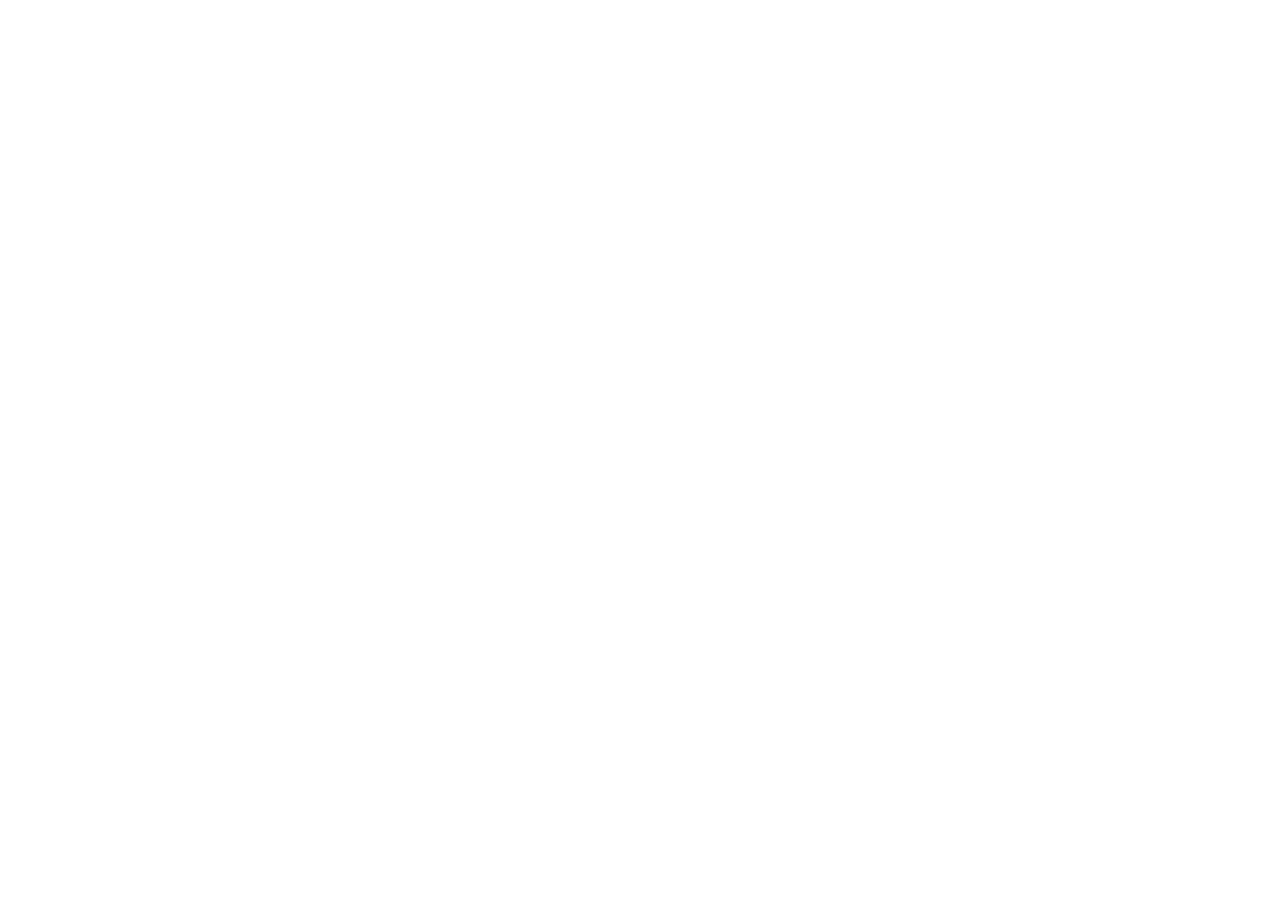
==== src/main/resources/templates/index.html @ 1d5bef62 "Commit to demo code from Dr. C" ====
<!DOCTYPE html>
<html xmlns:th="http://www.thymeleaf.org">
<head>
  <title>Home page</title>
  <meta charset="UTF-8"/>
  <meta name="viewport" content="width=device-width, initial-scale=1.0"/>
</head>
<body>
<p>
  <span th:text="'Today is: ' + ${#dates.format(#dates.createNow(), 'dd MMM yyyy HH:mm')}" th:remove="tag"></span>
</p>
</body>
</html>
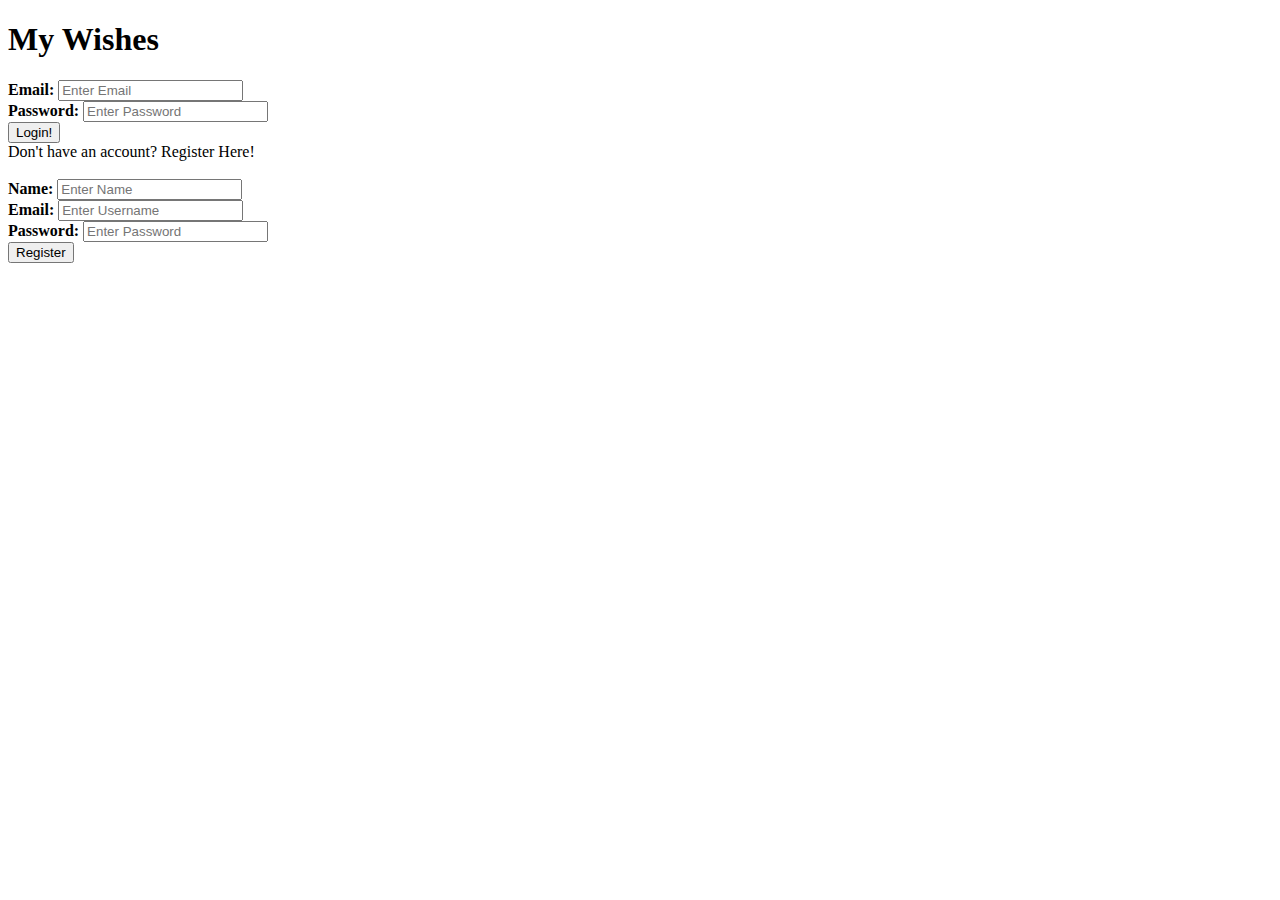
==== commit 4cff5153: "added WebConfig.java from other main" ====
--- a/src/main/resources/templates/index.html
+++ b/src/main/resources/templates/index.html
@@ -1,13 +1,43 @@
 <!DOCTYPE html>
-<html xmlns:th="http://www.thymeleaf.org">
+<html xmlns:th="http://www.thymeleaf.org" lang="en">
 <head>
-  <title>Home page</title>
-  <meta charset="UTF-8"/>
-  <meta name="viewport" content="width=device-width, initial-scale=1.0"/>
+    <meta charset="UTF-8">
+    <title>Home Page</title>
+
+    <!-- CSS only -->
+    <link href="https://cdn.jsdelivr.net/npm/bootstrap@5.1.3/dist/css/bootstrap.min.css"
+          rel="stylesheet" integrity="sha384-1BmE4kWBq78iYhFldvKuhfTAU6auU8tT94WrHftjDbrCEXSU1oBoqyl2QvZ6jIW3"
+          crossorigin="anonymous"/>
+    <link th:href="@{/css/main.css}" rel="stylesheet"/>
+
+
 </head>
 <body>
-<p>
-  <span th:text="'Today is: ' + ${#dates.format(#dates.createNow(), 'dd MMM yyyy HH:mm')}" th:remove="tag"></span>
-</p>
+<h1 class="p-5 d-flex justify-content-center">My Wishes</h1>
+
+<div class="d-flex justify-content-evenly align-items-center">
+    <div>
+        <b>Email:</b> <input type="text" placeholder="Enter Email" name="email">
+        <br>
+        <b>Password:</b> <input type="password" placeholder="Enter Password" name="password">
+        <br>
+        <button class = "btn btn-primary">
+            Login!
+        </button>
+    </div>
+    <div>
+        <span>Don't have an account? Register Here!</span><br><br>
+        <b>Name:</b> <input type="text" placeholder="Enter Name" name="name">
+        <br>
+        <b>Email:</b> <input type="text" placeholder="Enter Username" name="username">
+        <br>
+        <b>Password:</b> <input type="password" placeholder="Enter Password" name="password">
+        <br>
+        <button class = "btn btn-primary">
+            Register
+        </button>
+    </div>
+</div>
+
 </body>
 </html>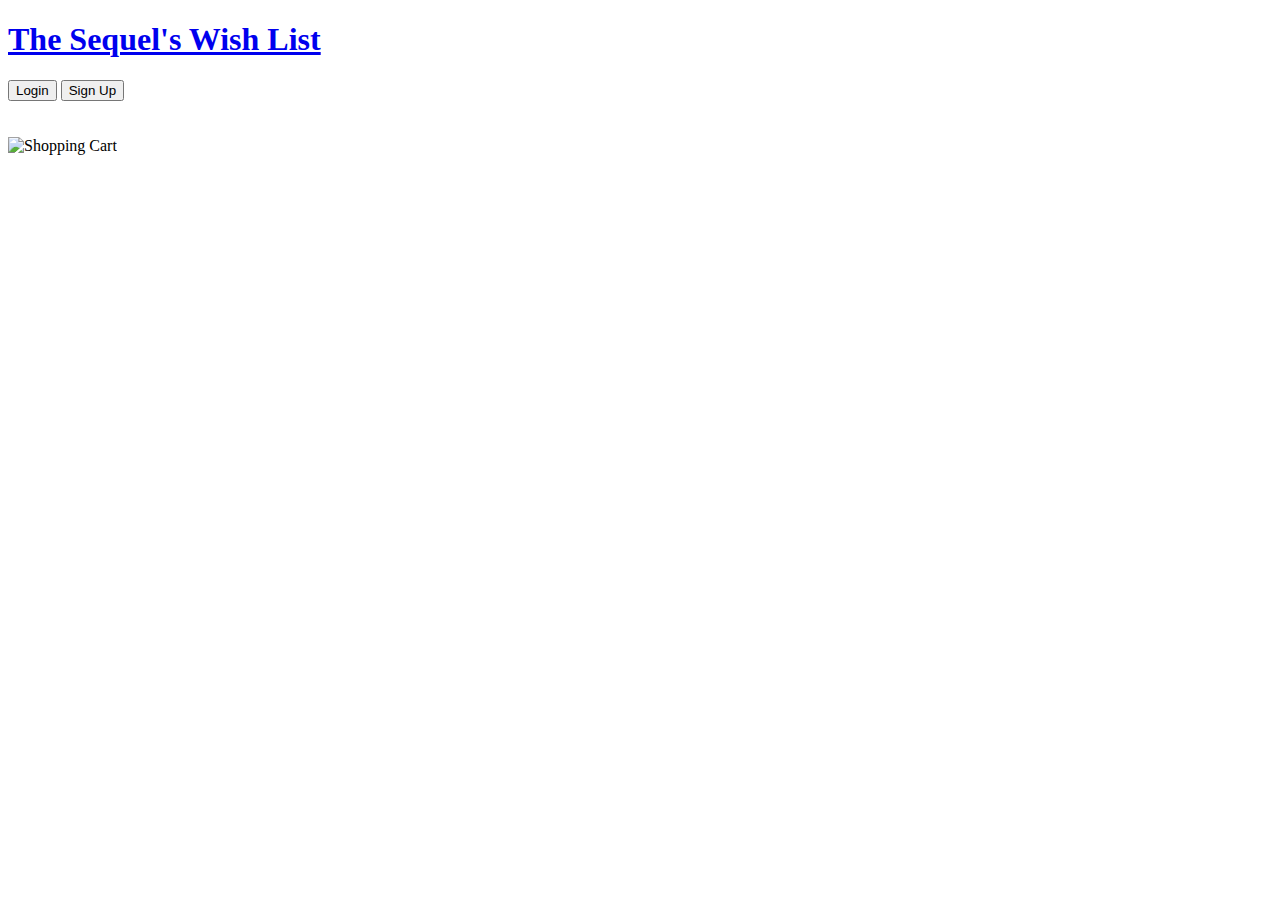
==== commit 9d8540f5: "CSS Styling" ====
--- a/src/main/resources/templates/index.html
+++ b/src/main/resources/templates/index.html
@@ -13,30 +13,19 @@
 
 </head>
 <body>
-<h1 class="p-5 d-flex justify-content-center">My Wishes</h1>
+<nav class="navbar justify-content-between">
+    <div>
+        <a href="/"><h1>The Sequel's Wish List</h1></a>
+    </div>
 
+    <div>
+        <a href="/login"><button class="btn btn-dark my-2 my-sm-0">Login</button></a>
+        <a href="/register"><button class="btn btn-dark my-2 my-sm-0">Sign Up</button></a>
+    </div>
+</nav>
+<br><br>
 <div class="d-flex justify-content-evenly align-items-center">
-    <div>
-        <b>Email:</b> <input type="text" placeholder="Enter Email" name="email">
-        <br>
-        <b>Password:</b> <input type="password" placeholder="Enter Password" name="password">
-        <br>
-        <button class = "btn btn-primary">
-            Login!
-        </button>
-    </div>
-    <div>
-        <span>Don't have an account? Register Here!</span><br><br>
-        <b>Name:</b> <input type="text" placeholder="Enter Name" name="name">
-        <br>
-        <b>Email:</b> <input type="text" placeholder="Enter Username" name="username">
-        <br>
-        <b>Password:</b> <input type="password" placeholder="Enter Password" name="password">
-        <br>
-        <button class = "btn btn-primary">
-            Register
-        </button>
-    </div>
+    <img src="https://www.pngall.com/wp-content/uploads/5/Shopping-Cart-PNG-Image.png" alt="Shopping Cart" style="width:300px;height:300px;">
 </div>
 
 </body>
